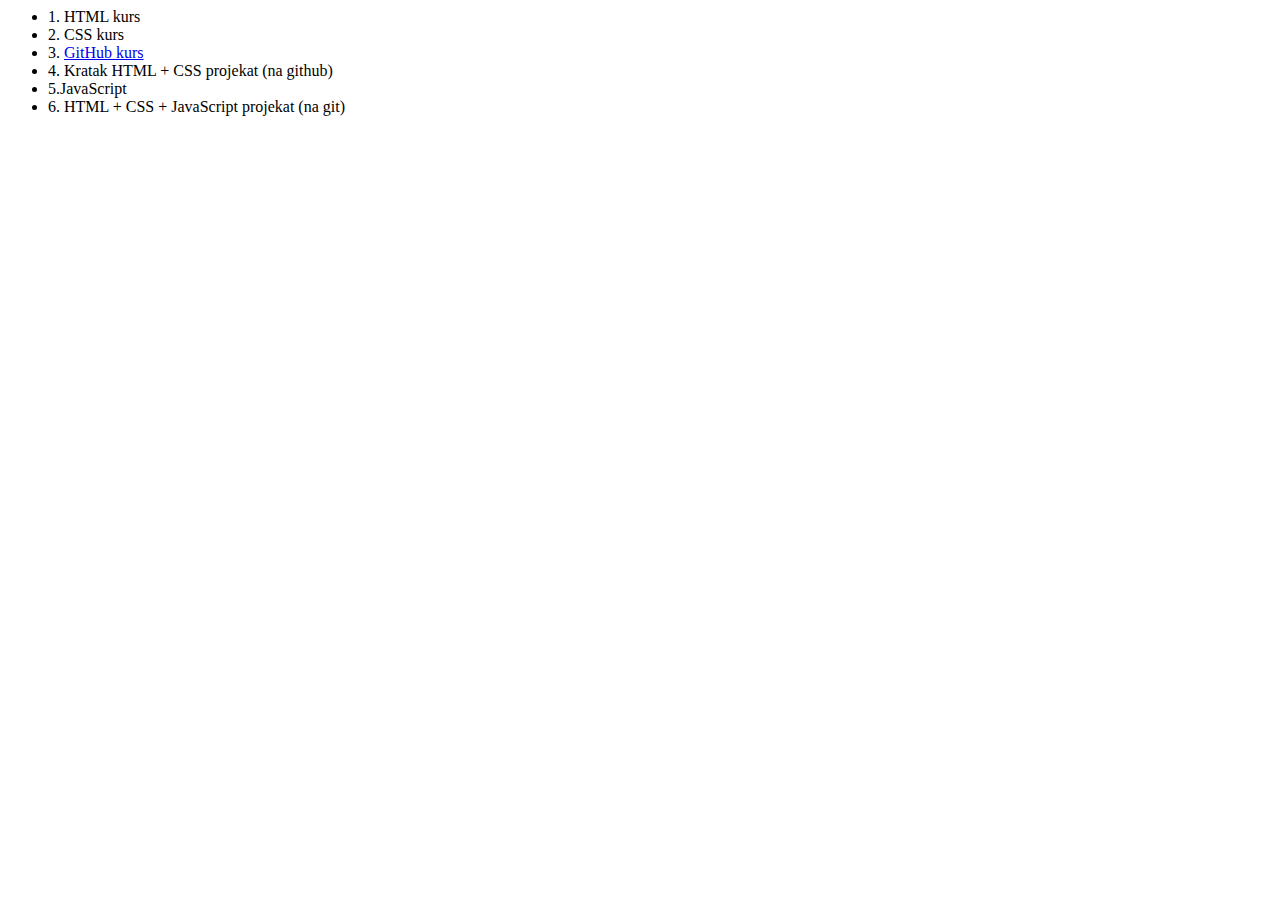
==== plan.html @ 137c11ed "Add plan.html" ====
<html lang="en">
  <head>
    <meta charset="UTF-8" />
    <meta http-equiv="X-UA-Compatible" content="IE=edge" />
    <meta name="viewport" content="width=device-width, initial-scale=1.0" />
    <title>Document</title>
  </head>
  <body>
    <ul>
      <li>1. HTML kurs</li>
      <li>2. CSS kurs</li>
      <li>
        3. <a href="https://www.youtube.com/watch?v=SWYqp7iY_Tc">GitHub kurs</a>
      </li>
      <li>4. Kratak HTML + CSS projekat (na github)</li>
      <li>5.JavaScript</li>
      <li>6. HTML + CSS + JavaScript projekat (na git)</li>
    </ul>
  </body>
</html>
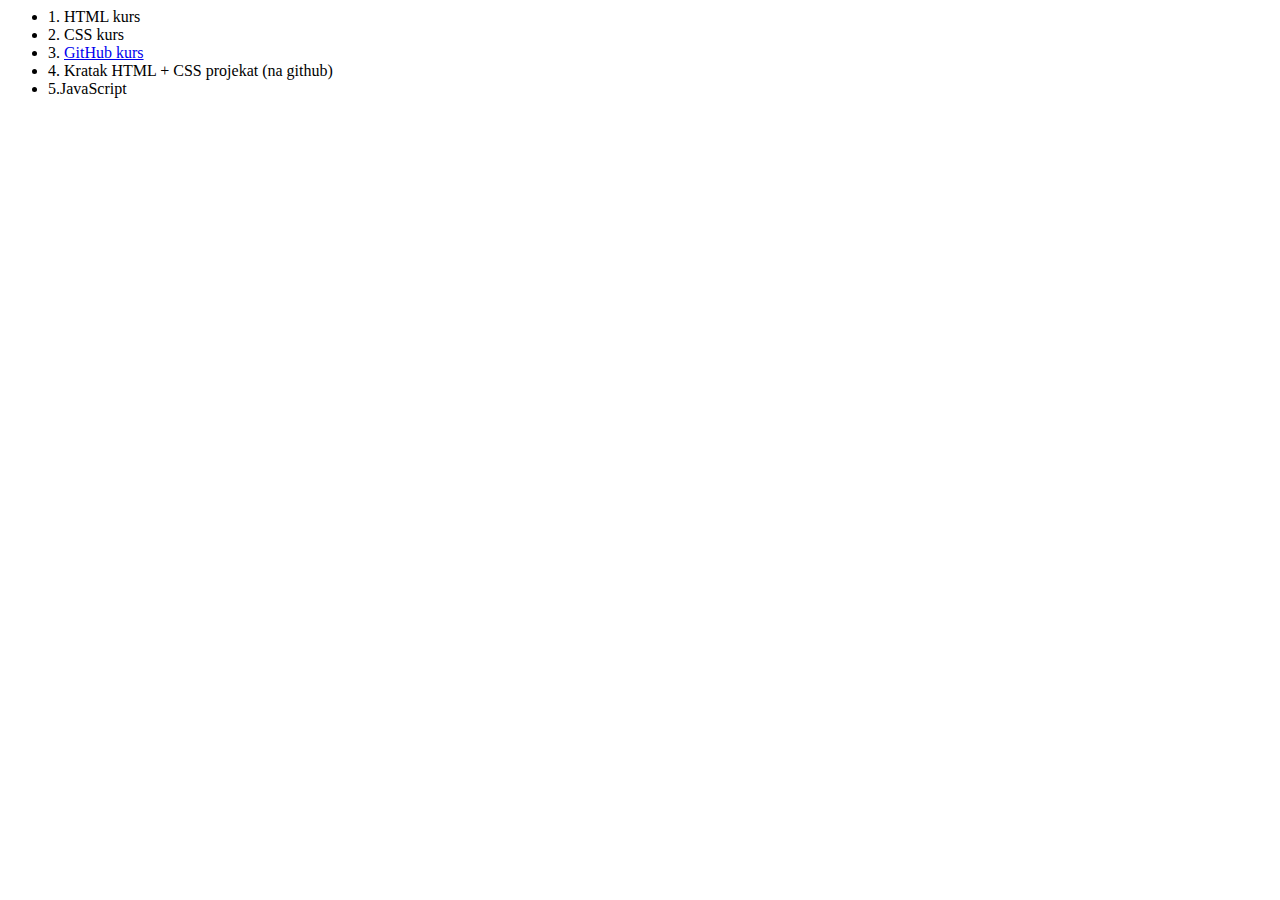
==== commit caf7e97f: "Delete plan item" ====
--- a/plan.html
+++ b/plan.html
@@ -14,7 +14,6 @@
       </li>
       <li>4. Kratak HTML + CSS projekat (na github)</li>
       <li>5.JavaScript</li>
-      <li>6. HTML + CSS + JavaScript projekat (na git)</li>
     </ul>
   </body>
 </html>
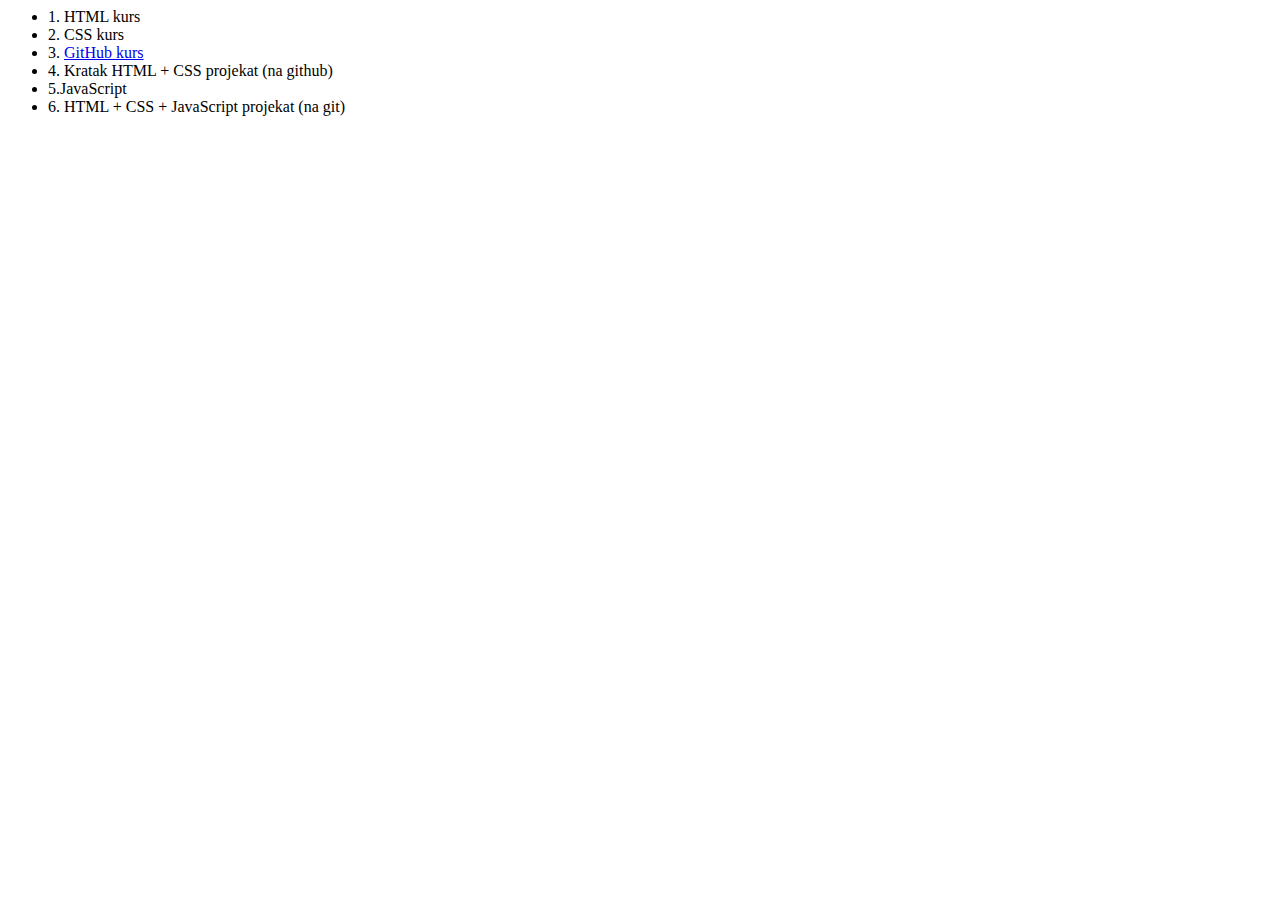
==== commit 5874aad2: "Add item to plan.html" ====
--- a/plan.html
+++ b/plan.html
@@ -14,6 +14,7 @@
       </li>
       <li>4. Kratak HTML + CSS projekat (na github)</li>
       <li>5.JavaScript</li>
+      <li>6. HTML + CSS + JavaScript projekat (na git)</li>
     </ul>
   </body>
 </html>
